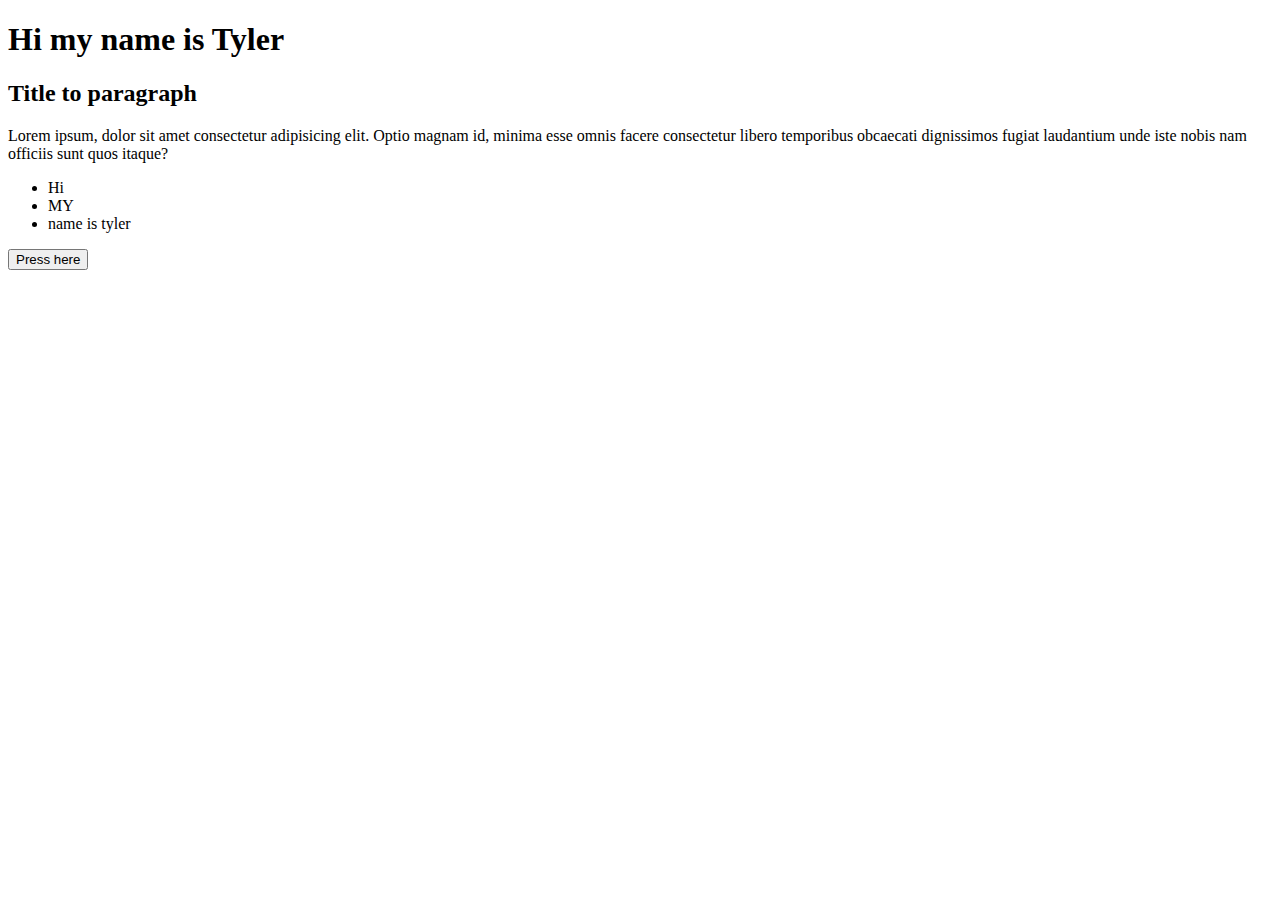
==== nocheat.html @ 26e58019 "warm up" ====
<!DOCTYPE html>
<html>
<head>
  <h1>Hi my name is Tyler </h1>
</head>
<body>
    <h2>Title to paragraph</h2>
    <p>Lorem ipsum, dolor sit amet consectetur adipisicing elit. Optio magnam id, minima esse omnis facere consectetur libero temporibus obcaecati dignissimos fugiat laudantium unde iste nobis nam officiis sunt quos itaque?</p>
    <ul>
    <li>Hi  </li>
    <li>MY</li>
    <li>name is tyler </li>
</ul>

<button>Press here </button>


</body>
</html>
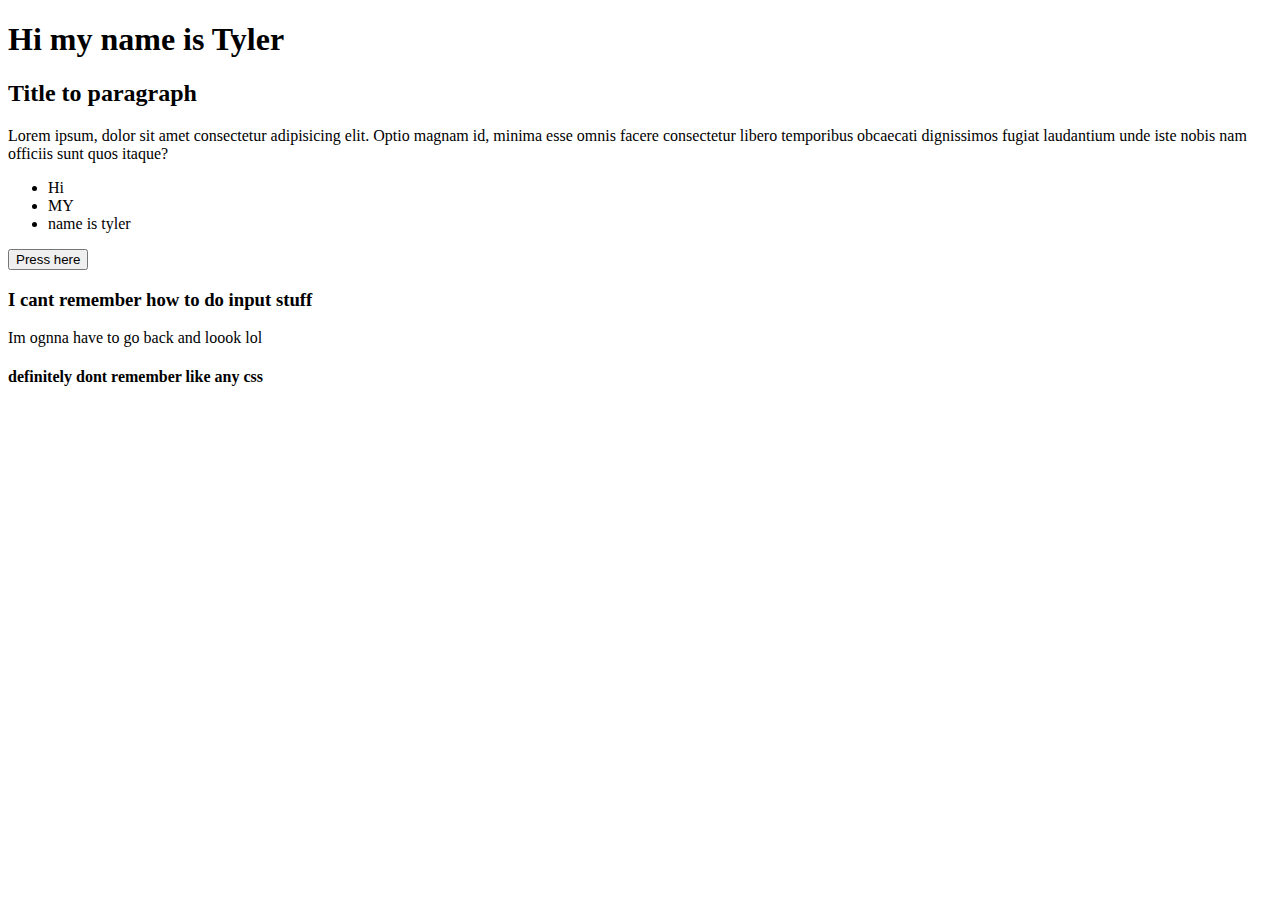
==== commit 90bcc609: "update" ====
--- a/nocheat.html
+++ b/nocheat.html
@@ -14,6 +14,8 @@
 
 <button>Press here </button>
 
-
+<h3>I cant remember how to do input stuff</h3>
+<p>Im ognna have to go back and loook lol </p>
+<h4>definitely dont remember like any css</h4>
 </body>
 </html>